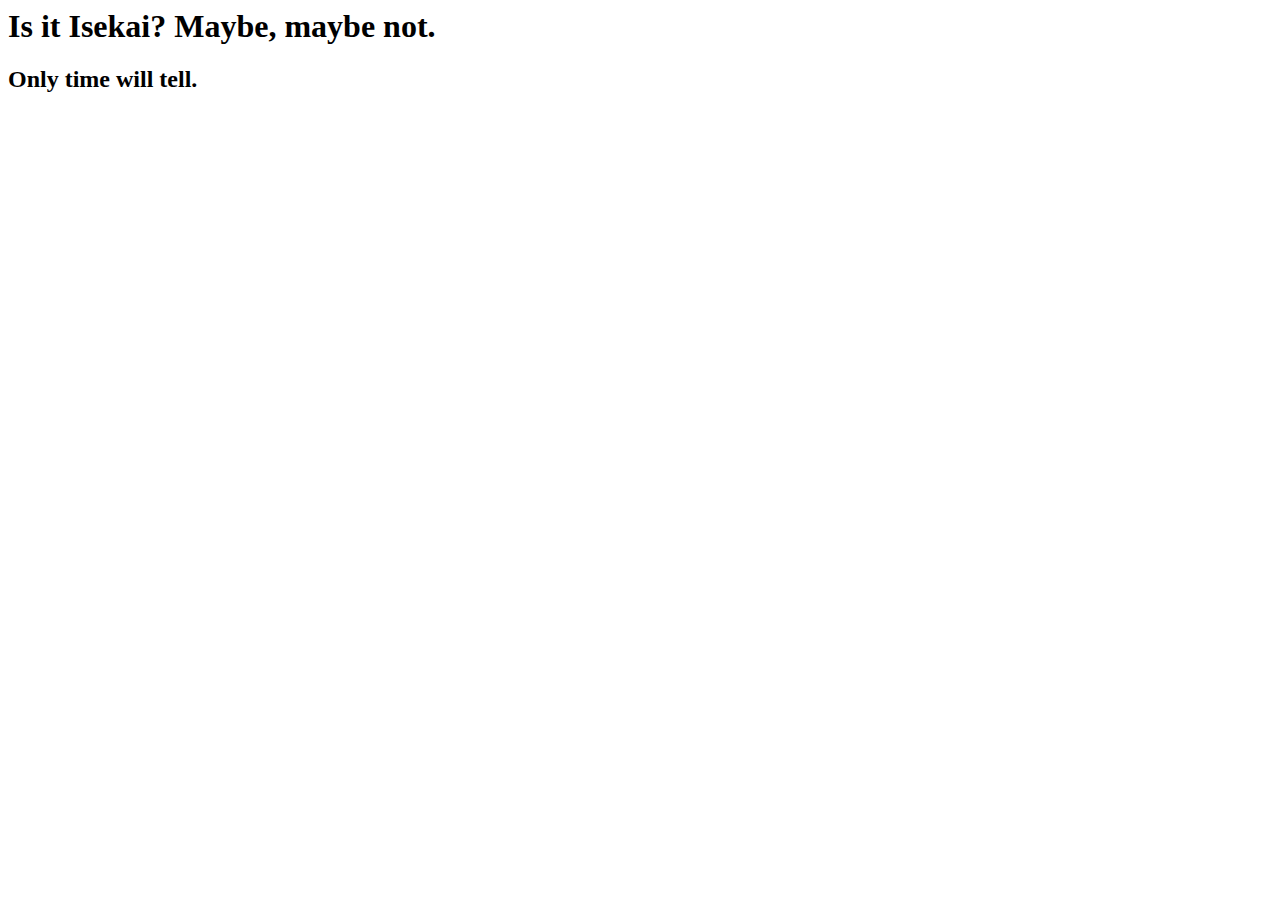
==== web_app/index.html @ 7eb03f4c "Cont. working on resources." ====
<html xmlns="http://www.w3.org/1999/xhtml">

<head>
    <title>Is it Isekai? Maybe, maybe not.</title>
</head>

<body>
    <h1>Is it Isekai? Maybe, maybe not.</h1>
    <h2>Only time will tell.</h2>
</body>

</html>
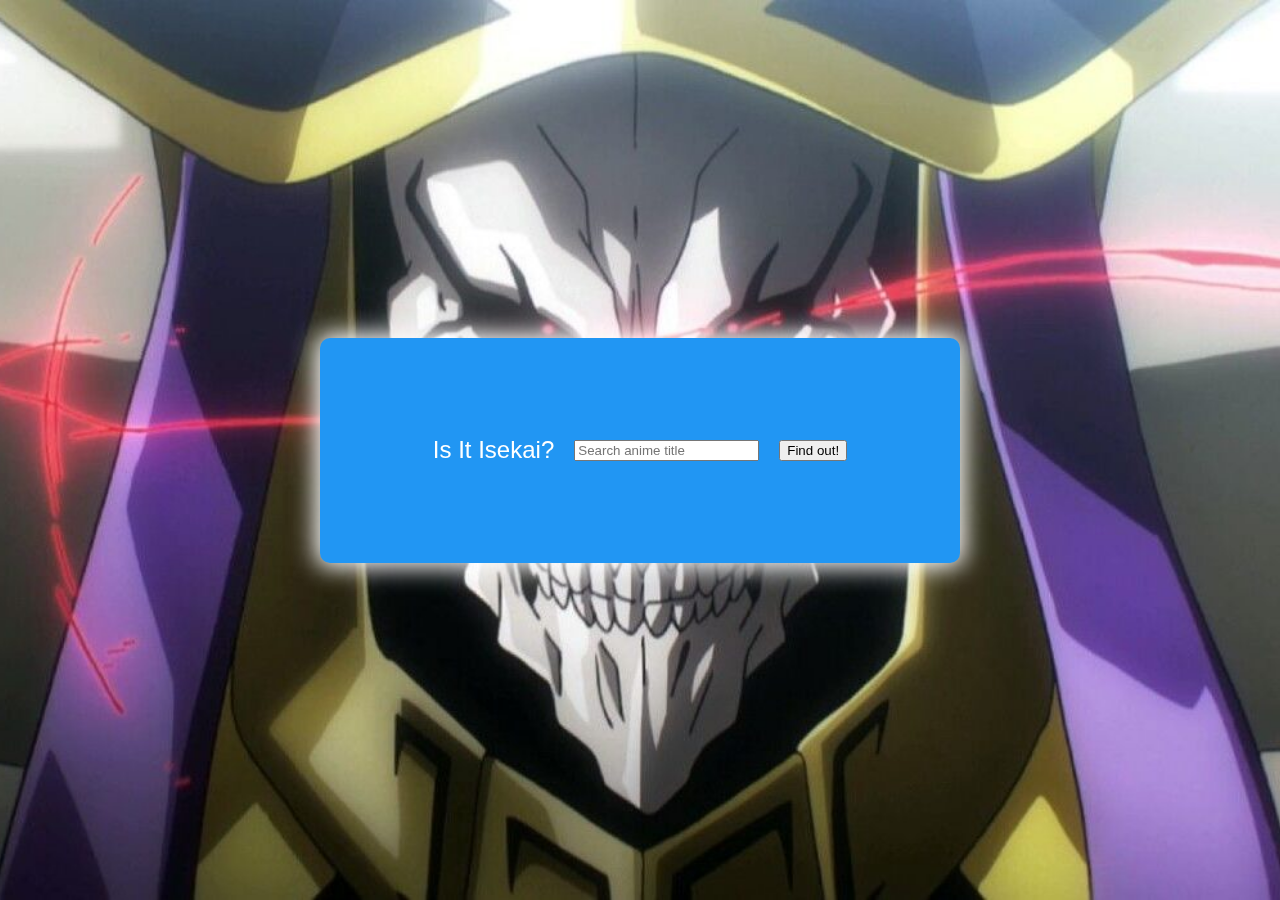
==== commit dbfcd1ac: "Background loads, card flips, random 10 backgrounds, basic stles applied." ====
--- a/web_app/index.html
+++ b/web_app/index.html
@@ -1,12 +1,135 @@
-<html xmlns="http://www.w3.org/1999/xhtml">
+<!DOCTYPE html>
+<html>
 
 <head>
-    <title>Is it Isekai? Maybe, maybe not.</title>
+    <meta name="viewport" content="width=device-width, initial-scale=1">
+    <link rel="stylesheet" href="./styles/reset.css">
+    <link rel="stylesheet" href="./styles/iii.css">
+    <link rel="stylesheet" href="./styles/card_flip.css">
+    <script src="./javascripts/animejs.min.js"></script>
 </head>
 
 <body>
-    <h1>Is it Isekai? Maybe, maybe not.</h1>
-    <h2>Only time will tell.</h2>
+
+    <div class="container">
+        <div class="card-container">
+            <div class="card">
+                <div class="front">
+                    <h1>Is It Isekai?</h1>&nbsp;&nbsp;&nbsp;
+                    <input type="text" id="searchbox" placeholder="Search anime title"></input>&nbsp;&nbsp;&nbsp;
+                    <button id="check">Find out!</button>
+                </div>
+                <div class="back">
+                    <h1>Of course it is, weeb!</h1>&nbsp;&nbsp;&nbsp;
+                    <button id="reset">Try again</button>
+                </div>
+            </div>
+        </div>
+    </div>
+
+    <script>
+        function background() {
+            console.log('background() called');
+            var number = Math.floor(Math.random() * 10);
+            console.log('number', number);
+
+            document.body.style.backgroundImage = "url('./images/" + number + ".jpg')";
+            document.body.style.backgroundSize = "cover";
+            document.body.style.backgroundPosition = "center";
+            document.body.style.margin = "0";
+        }
+
+        function preload() {
+            var images = [];
+
+            for (var i = 0; i < arguments.length; i++) {
+                console.log('preloading background image', i);
+                images[i] = new Image();
+                images[i].src = preload.arguments[i];
+            }
+        }
+
+        preload(
+            "./images/0.jpg",
+            "./images/1.jpg",
+            "./images/2.jpg",
+            "./images/3.jpg",
+            "./images/4.jpg",
+            "./images/5.jpg",
+            "./images/6.jpg",
+            "./images/7.jpg",
+            "./images/8.jpg",
+            "./images/9.jpg"
+        )
+
+        window.addEventListener('DOMContentLoaded', (event) => {
+            console.log('DOM fully loaded and parsed');
+            background();
+
+            var check = document.querySelector("#check");
+            var reset = document.querySelector("#reset");
+
+            var playing = false;
+
+            check.addEventListener('click', function() {
+                if (playing)
+                    return;
+
+                playing = true;
+                anime({
+                    targets: document.querySelector(".card"),
+                    scale: [{
+                        value: 1
+                    }, {
+                        value: 1.4
+                    }, {
+                        value: 1,
+                        delay: 250
+                    }],
+                    rotateY: {
+                        value: '+=180',
+                        delay: 200
+                    },
+                    easing: 'easeInOutSine',
+                    duration: 400,
+                    complete: function(anim) {
+                        playing = false;
+                        background();
+                    }
+                });
+            });
+
+            reset.addEventListener('click', function() {
+                if (playing)
+                    return;
+
+                playing = true;
+                anime({
+                    targets: document.querySelector(".card"),
+                    scale: [{
+                        value: 1
+                    }, {
+                        value: 1.4
+                    }, {
+                        value: 1,
+                        delay: 250
+                    }],
+                    rotateY: {
+                        value: '+=180',
+                        delay: 200
+                    },
+                    easing: 'easeInOutSine',
+                    duration: 400,
+                    complete: function(anim) {
+                        playing = false;
+                        background();
+                    }
+                });
+
+                document.getElementById("searchbox").value = ''
+            });
+        });
+    </script>
 </body>
 
 </html>--- a/web_app/styles/iii.css
+++ b/web_app/styles/iii.css
@@ -0,0 +1,10 @@
+.container {
+    font-family: arial;
+    font-size: 24px;
+    width: 100%;
+    height: 100vh;
+    /* Center vertically and horizontally */
+    display: flex;
+    justify-content: center;
+    align-items: center;
+}--- a/web_app/styles/card_flip.css
+++ b/web_app/styles/card_flip.css
@@ -0,0 +1,41 @@
+.card-container {
+    border-radius: 10px;
+    height: 25%;
+    margin: 80px auto;
+    perspective: 1400px;
+    width: 50%;
+}
+
+.card {
+    border-radius: 10px;
+    height: 100%;
+    position: relative;
+    transform-style: preserve-3d;
+    width: 100%;
+}
+
+.front,
+.back {
+    align-items: center;
+    backface-visibility: hidden;
+    border-radius: 10px;
+    display: flex;
+    height: 100%;
+    justify-content: center;
+    width: 100%;
+    box-shadow: 0 0 25px 5px;
+}
+
+.front {
+    background: #2196f3;
+    color: #fff;
+}
+
+.back {
+    background: #fff;
+    color: #2196f3;
+    left: 0;
+    position: absolute;
+    top: 0;
+    transform: rotateY(180deg);
+}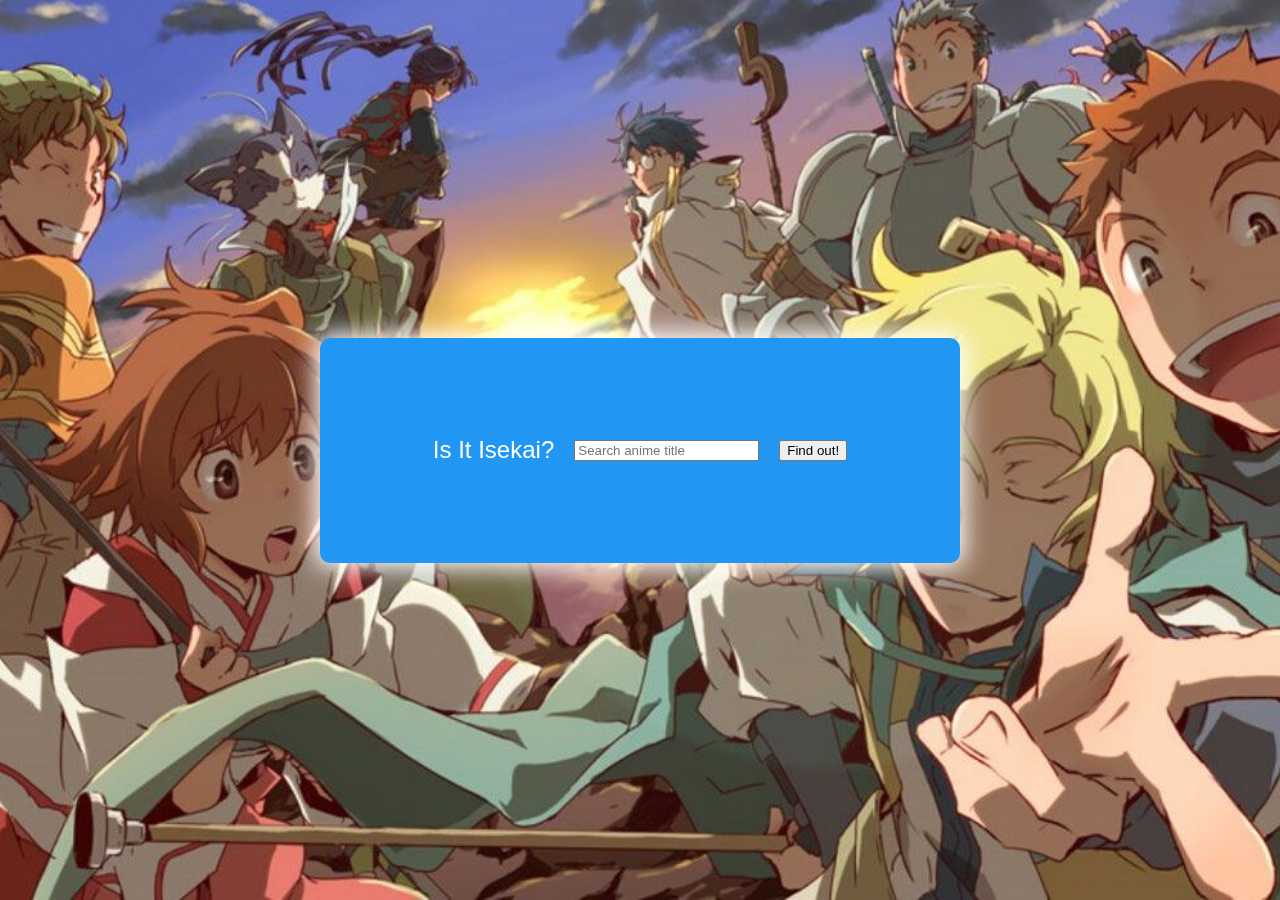
==== commit 7b7bff5a: "ADDED process to generate DOT diagram. UPDATED ROADMAP" ====
--- a/web_app/index.html
+++ b/web_app/index.html
@@ -7,6 +7,18 @@
     <link rel="stylesheet" href="./styles/iii.css">
     <link rel="stylesheet" href="./styles/card_flip.css">
     <script src="./javascripts/animejs.min.js"></script>
+    <!-- Global site tag (gtag.js) - Google Analytics -->
+    <script async src="https://www.googletagmanager.com/gtag/js?id=G-RS712JHMXF"></script>
+    <script>
+        window.dataLayer = window.dataLayer || [];
+
+        function gtag() {
+            window.dataLayer.push(arguments);
+        }
+        gtag('js', new Date());
+
+        gtag('config', 'G-RS712JHMXF');
+    </script>
 </head>
 
 <body>
